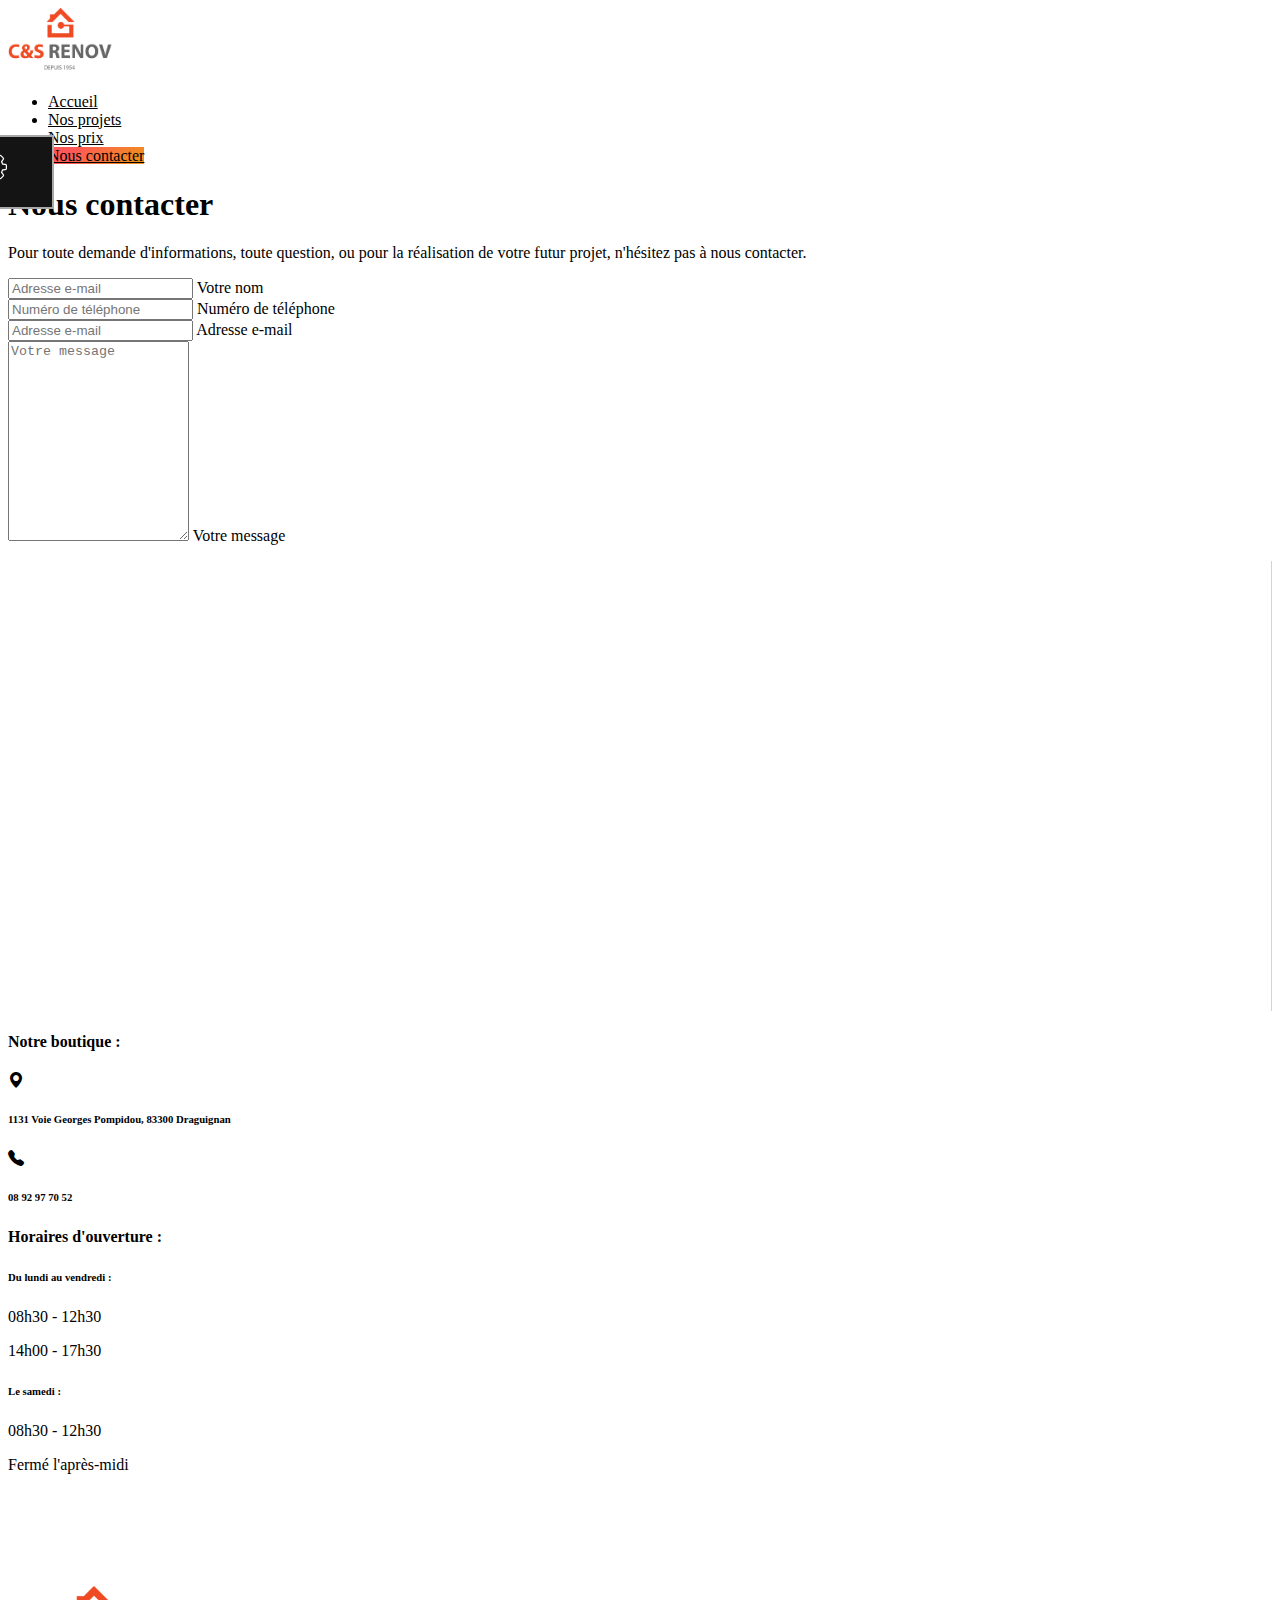
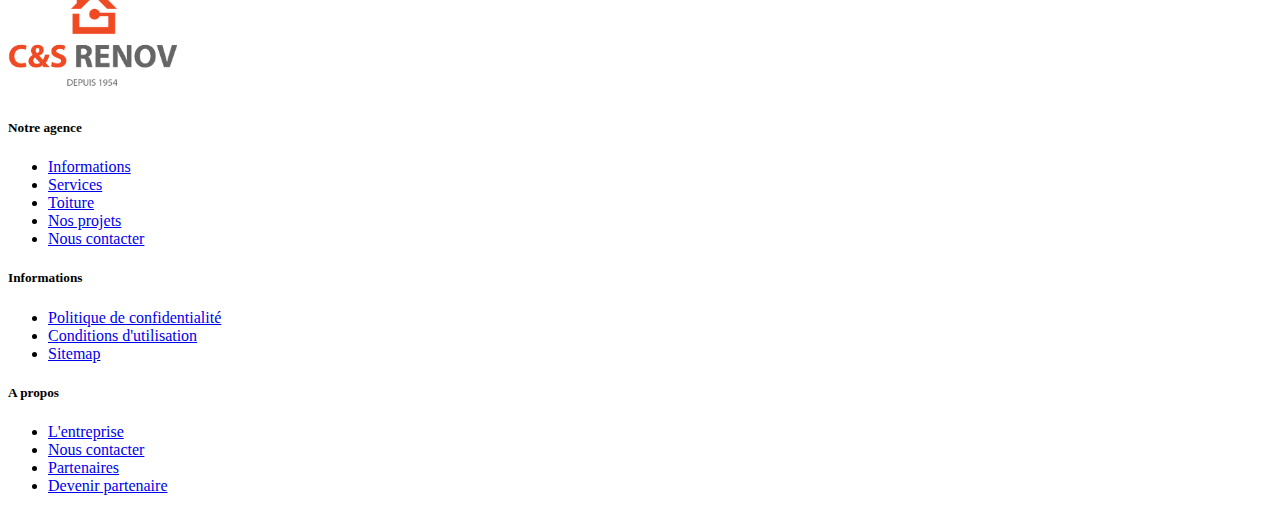
==== contact.html @ f95ad4ad "Updates" ====
<html lang="fr">
<head>
    <meta charset="UTF-8">
    <meta http-equiv="X-UA-Compatible" content="IE=edge">
    <meta name="viewport" content="width=device-width, initial-scale=1.0">
    <title>C&S Renov - Nous contacter</title>
    <link href="https://cdn.jsdelivr.net/npm/bootstrap@5.0.1/dist/css/bootstrap.min.css" rel="stylesheet" integrity="sha384-+0n0xVW2eSR5OomGNYDnhzAbDsOXxcvSN1TPprVMTNDbiYZCxYbOOl7+AMvyTG2x" crossorigin="anonymous">
    <link rel="stylesheet" href="https://cdn.jsdelivr.net/npm/bootstrap-icons@1.5.0/font/bootstrap-icons.css">
    <link rel="stylesheet" href="css/style.css">
</head>
<body>
    <div class="bouton"><a href="#" class="btn btn-primary boutontoggle">Marges</a><img src="images/settings.svg"/></div>
    <div class="container">
        <header class="d-flex flex-wrap justify-content-center py-3 mb-4 border-bottom">
            <a href="index.html" class="d-flex align-items-center mb-3 mb-md-0 me-md-auto text-dark text-decoration-none">
                <img src="images/logo.png" width="110px" alt="Logo du site">
            </a>
            <ul class="nav nav-pills py-3">
                <li class="nav-item"><a href="index.html" class="nav-link">Accueil</a></li>
                <li class="nav-item"><a href="projets.html" class="nav-link">Nos projets</a></li>
                <li class="nav-item"><a href="prices.html" class="nav-link">Nos prix</a></li>
                <li class="nav-item"><a href="contact.html" class="nav-link active" aria-current="page">Nous contacter</a></li>
            </ul>
        </header>
    </div>
    <div class="container">
        <div class="position-relative overflow-hidden text-center">
            <div class="col-md-8 p-lg-5 mx-auto my-5 tophead">
                <h1 class="display-4 fw-normal">Nous contacter</h1>
                <p class="lead fw-normal">Pour toute demande d'informations, toute question, ou pour la réalisation de votre futur projet, n'hésitez pas à nous contacter.</p>
            </div>
        </div>
        <form>
            <div class="row mb-5">
                <div class="col-12 col-lg-8 mx-auto">
                    <div class="row">
                        <div class="col-md">
                            <div class="form-floating mb-3">
                                <input type="email" class="form-control" id="email" placeholder="Adresse e-mail">
                                <label for="email">Votre nom</label>
                            </div>
                        </div>
                        <div class="col-md">
                            <div class="form-floating">
                                <input type="tel" class="form-control" id="tel" placeholder="Numéro de téléphone">
                                <label for="tel">Numéro de téléphone</label>
                            </div>
                        </div>
                    </div>
                    <div class="row">
                        <div class="col-md">
                            <div class="form-floating mb-3">
                                <input type="email" class="form-control" id="email" placeholder="Adresse e-mail">
                                <label for="email">Adresse e-mail</label>
                            </div>
                        </div>
                    </div>
                    <div class="row">
                        <div class="col-md">
                            <div class="form-floating mb-3">
                                <textarea class="form-control" id="message" placeholder="Votre message" style="height:200px;"></textarea>
                                <label for="message">Votre message</label>
                            </div>
                        </div>
                    </div>
                </div>
            </div>
        </form>
        <div class="row mx-auto pt-5">
            <div class="col-12 col-md pe-5 bmap">
                <div class="ratio ratio-16x9">
                <iframe src="https://www.google.com/maps/embed?pb=!1m18!1m12!1m3!1d2892.9329424189973!2d6.451636715726937!3d43.52459106875505!2m3!1f0!2f0!3f0!3m2!1i1024!2i768!4f13.1!3m3!1m2!1s0x12ceac7cf1d9060b%3A0x53c496b50f3fdd2f!2s1131%20Voie%20Georges%20Pompidou%2C%2083300%20Draguignan!5e0!3m2!1sfr!2sfr!4v1621431818546!5m2!1sfr!2sfr" width="800" height="450" style="border:0;" allowfullscreen="" loading="lazy"></iframe>
                </div>
            </div>
            <div class="col-12 col-md ps-5">
                <div class="row">
                    <div class="col d-flex flex-row mb-4">
                    <h4>Notre boutique :</h4>
                    </div>
                </div>
                <div class="row">
                    <div class="col d-flex flex-row">
                    <i class="bi bi-geo-alt-fill me-2" style="margin-top:2px;"></i><h6>1131 Voie Georges Pompidou, 83300 Draguignan</h6>
                    </div>
                </div>
                <div class="row">
                    <div class="col d-flex flex-row mt-3">
                    <i class="bi bi-telephone-fill me-2" style="margin-top:2px;"></i><h6>08 92 97 70 52</h6>
                    </div>
                </div>
                <div class="row">
                    <div class="col d-flex flex-row mb-4 mt-5">
                    <h4>Horaires d'ouverture :</h4>
                    </div>
                </div>
                <div class="row">
                    <div class="col">
                        <h6 class="mb-3">Du lundi au vendredi :</h6>
                        <p class="mb-0">08h30 - 12h30</p>
                        <p>14h00 - 17h30</p>
                    </div>
                    <div class="col">
                        <h6 class="mb-3">Le samedi :</h6>
                        <p class="mb-0">08h30 - 12h30</p>
                        <p>Fermé l'après-midi</p>
                    </div>
                </div>
            </div>
        </div>
    </div>
    <footer class="pt-4 my-md-5 pt-md-5 border-top mx-auto tmdc" style="margin-top:7rem!important;">
        <div class="row">
          <div class="col col-md-6 col-lg-3">
            <img class="mb-2" src="images/logo.png" alt="" width="180">
          </div>
          <div class="col-12 col-md-6 col-lg-3">
            <h5 id='mt-mb'>Notre agence</h5>
            <ul class="list-unstyled text-small">
              <li class="mb-1"><a class="link-secondary text-decoration-none" href="#">Informations</a></li>
              <li class="mb-1"><a class="link-secondary text-decoration-none" href="prices.html">Services</a></li>
              <li class="mb-1"><a class="link-secondary text-decoration-none" href="#">Toiture</a></li>
              <li class="mb-1"><a class="link-secondary text-decoration-none" href="projets.html">Nos projets</a></li>
              <li class="mb-1"><a class="link-secondary text-decoration-none" href="contact.html">Nous contacter</a></li>
            </ul>
          </div>
          <div class="col-12 col-md-6 col-lg-3 dc">
            <h5>Informations</h5>
            <ul class="list-unstyled text-small">
              <li class="mb-1"><a class="link-secondary text-decoration-none" href="mentions-legales.html">Politique de confidentialité</a></li>
              <li class="mb-1"><a class="link-secondary text-decoration-none" href="mentions-legales.html">Conditions d'utilisation</a></li>
              <li class="mb-1"><a class="link-secondary text-decoration-none" href="#">Sitemap</a></li>
            </ul>
          </div>
          <div class="col-12 col-md-6 col-lg-3 dc">
            <h5>A propos</h5>
            <ul class="list-unstyled text-small">
              <li class="mb-1"><a class="link-secondary text-decoration-none" href="#">L'entreprise</a></li>
              <li class="mb-1"><a class="link-secondary text-decoration-none" href="#">Nous contacter</a></li>
              <li class="mb-1"><a class="link-secondary text-decoration-none" href="#">Partenaires</a></li>
              <li class="mb-1"><a class="link-secondary text-decoration-none" href="#">Devenir partenaire</a></li>
            </ul>
          </div>
        </div>
      </footer>
    <script src="https://code.jquery.com/jquery-3.6.0.min.js" integrity="sha256-/xUj+3OJU5yExlq6GSYGSHk7tPXikynS7ogEvDej/m4=" crossorigin="anonymous"></script>
    <script src="https://cdn.jsdelivr.net/npm/bootstrap@5.0.1/dist/js/bootstrap.bundle.min.js" integrity="sha384-gtEjrD/SeCtmISkJkNUaaKMoLD0//ElJ19smozuHV6z3Iehds+3Ulb9Bn9Plx0x4" crossorigin="anonymous"></script>
    <script>
        var state = false;
        $(document).ready(function(){
            $('.bouton').click(function(){
                state = !state
                if (state) {
                        $(this).animate({"margin-left": "+=100"}, 1000, function() {
                            console.log("av : "+state);
                            state = true
                            console.log("ap : "+state);
                        });
                } else {
                        $(this).animate({"margin-left": "-=100"}, 1000, function() {
                            console.log("av : "+state);
                            state = false
                            console.log("ap : "+state);
                        });
                }
            });
            $(".boutontoggle").click(function(){
                $('div').each(function() {
                    $(this).find('*').toggleClass('borderrr');
                });
            });
        });

        $(window).on('load', function() {
            $('#newsletter').modal('show');
        });
    </script>
</body>
</html>
---- css/style.css ----
html {
    scroll-behavior: smooth;
}

.nav-link.active, .prj {
    background-color: #ee9617;
    background-image: linear-gradient(315deg, #ee9617 0%, #fe5858 74%);
}

.prj {
    color:white
}

.btncta .btn {
    transition: all ease-in-out 0.4s;
}

.btncta .btn:hover {
    transition: all ease-in-out 0.4s;
    transform:scale(1.05)
}

.nav-link {
    color:black;
    transition: all ease-in-out 0.4s;
}

.nav-link:hover {
    transition: all ease-in-out 0.4s;
    color:#ca421f;
    transform:scale(1.1);
}

.header {
    background-image: url('/img/construction.jpg');
    background-repeat: no-repeat;
    background-size: cover;
}

.tophead h1,.tophead p {
    text-shadow: rgb(255, 255, 255) 1px 0 10px;
}

.tophead .btn {
    background-color: #292828;
    color:#cecece;
    transition:all ease-in-out 0.5s;
}


.tophead .btn:hover {
    transform:scale(1.1);
    transition:all ease-in-out 0.5s;
}

.presentation h2 {
    font-weight: 400;
    margin-top: 5rem;
    font-size: 50px;
    line-height: 1;
    letter-spacing: -.05rem;
}


.presentation p {
    font-size: 1.25rem;
    font-weight: 300;
    margin-top: 0;
    margin-bottom: 1rem;

}

.galerie img {
    transition:all ease-in-out 0.5s;
}
.galerie img:hover {
    transition:all ease-in-out 0.5s;
    transform: scale(1.1);
    cursor:pointer;
}

.bmap {
    border-right:1px solid lightgrey;
}

.text-custom, .options p i {
    color: #f6576e !important;
}

.options p i {
    background-color: rgba(246, 87, 110, 0.1);
}


.ctntarif, .ctntarifl, .ctntarifr {
    padding: 40px 50px;
}


.prix h1 span {
    font-size: 16px;
    color: #000;
}

.options p i {
    height: 20px;
    width: 20px;
    display: inline-block;
    text-align: center;
    line-height: 20px;
    font-size: 20px;
    border-radius: 50%;
    margin-right: 20px;
}

.bouton {
    width: 150px;
    height: 70px;
    position:fixed;
    z-index:99;
    background-color:#141414;
    left:0;
    top:15%;
    margin-left:-100px;
    border:2px #a8a8a8 solid;
}

.boutontoggle {
    margin-left:17px;
    margin-top:12px;
}

.bouton img {
    width:30px;
    margin-top:15px;
    margin-left:10px;
    animation: rotating 5s linear infinite;
}

@keyframes rotating {
    from{
        -webkit-transform: rotate(0deg);
    }
    to{
        -webkit-transform: rotate(360deg);
    }
}

.borderrr {
    border:1px solid blue;
}

footer {
    width: 75%;
}

.footer {
    background-color:#141414;
    margin-top:50px;
    margin-bottom: 0;
    height:100px;
}

.footer li {
    color:#d7e1ec;
}




@media (max-width:991px) {
    .dc {
        margin-top:50px;
    }
}


@media (max-width:768px) {
    .dc {
        margin-top:50px;
    }

    .tmdc {
        text-align:center;
    }

    #mt-mb {
        margin-top:50px;
    }
    .bmap {
        border-right:0px;
        margin-bottom:50px;
    }
}

.list-unstyled li {
    transition: all ease-in-out 0.3s;
}

.list-unstyled li:hover {
    transform:translateX(10px);
    transition: all ease-in-out 0.3s;
}
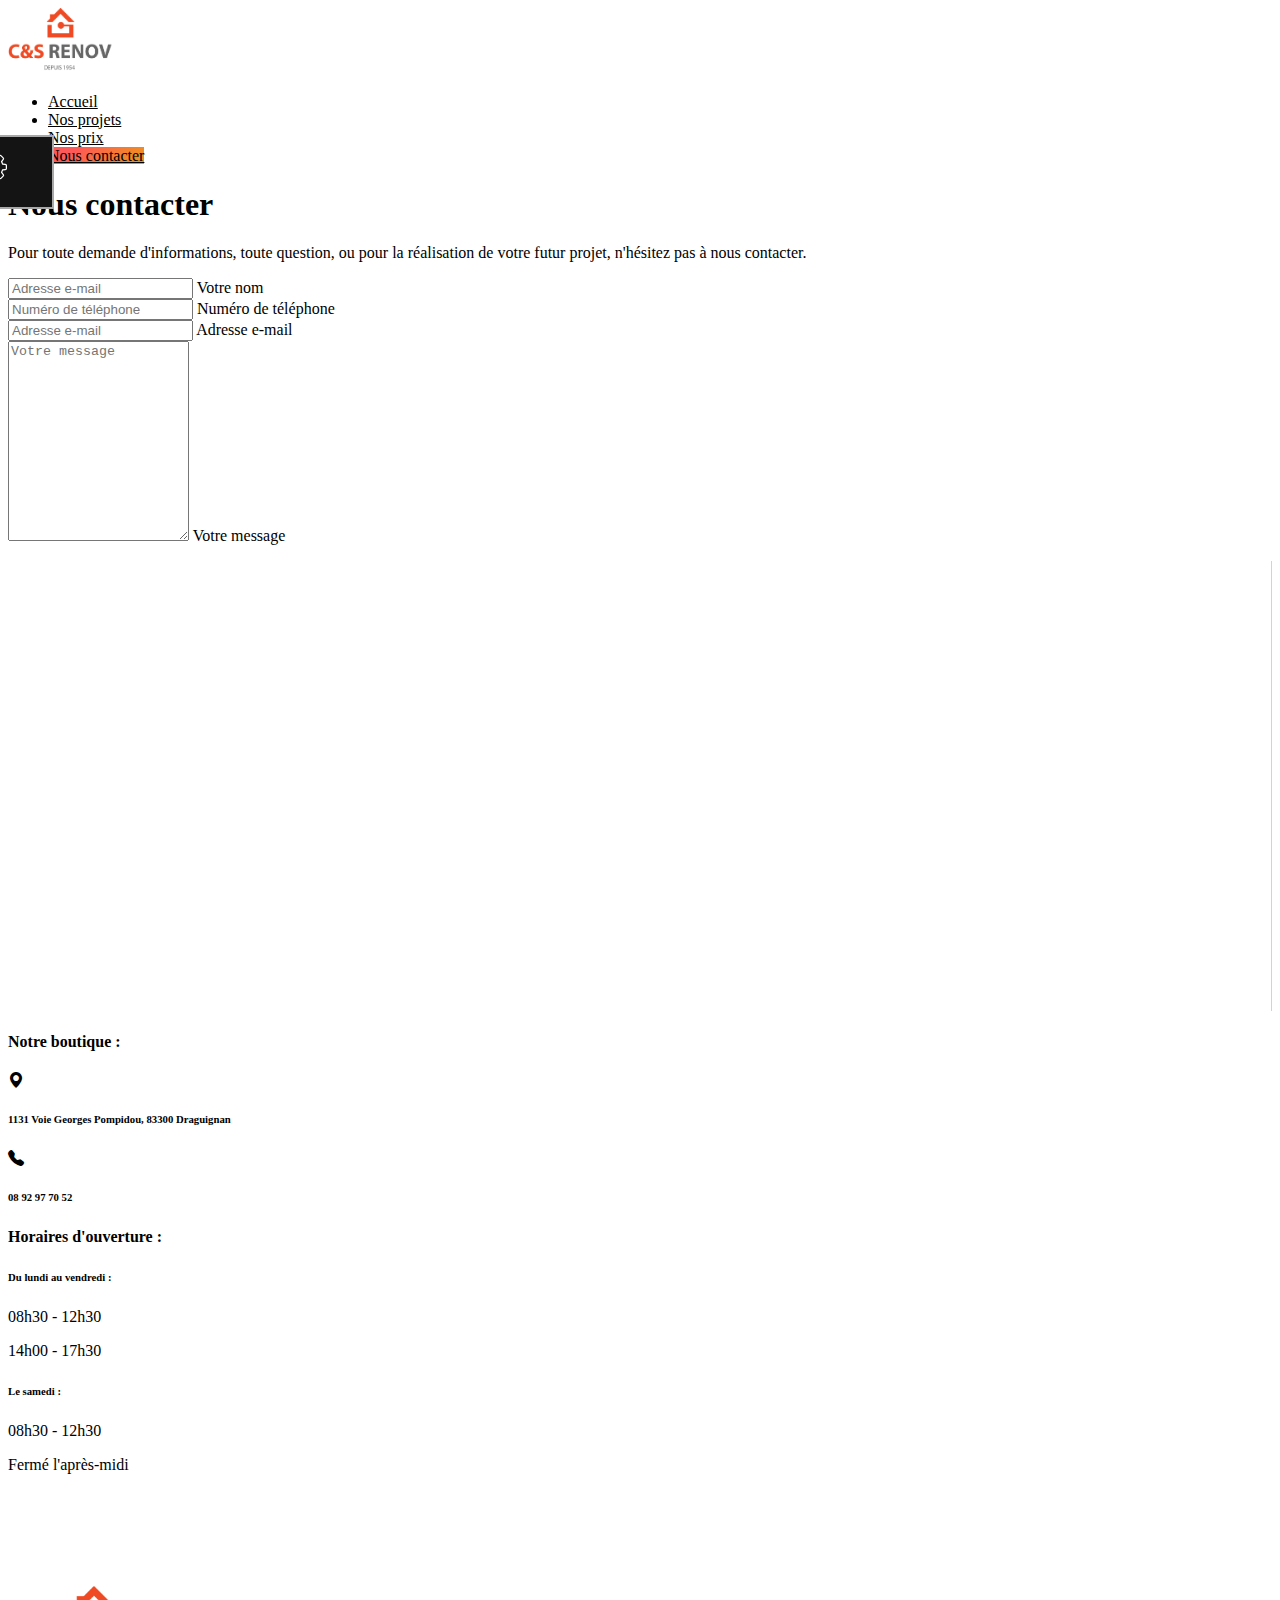
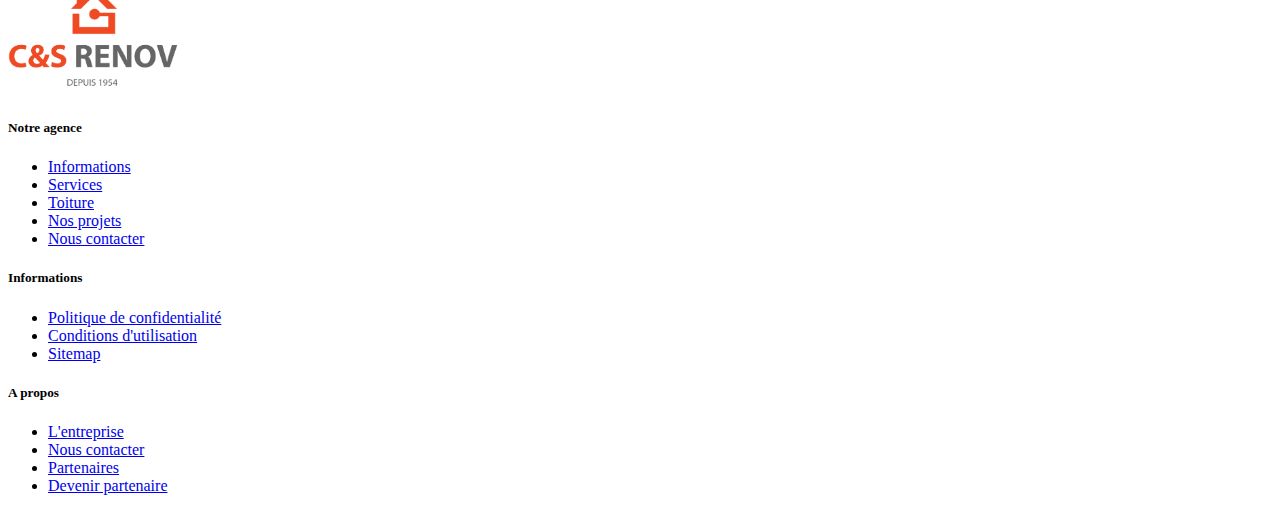
==== commit 19d4b963: "SEO >> Meta Tags + Canonical" ====
--- a/contact.html
+++ b/contact.html
@@ -3,10 +3,30 @@
     <meta charset="UTF-8">
     <meta http-equiv="X-UA-Compatible" content="IE=edge">
     <meta name="viewport" content="width=device-width, initial-scale=1.0">
-    <title>C&S Renov - Nous contacter</title>
+    <title>C&S Renov - Entreprise familiale de maçonnerie sur Draguignan</title>
+    <meta name="title" content="C&S Renov - Entreprise familiale de maçonnerie sur Draguignan">
+    <meta name="description" content="C&S Renov, entreprise familiale depuis 1954 vous propose ses services : rénovation, ravalement de façade, construction, menuiserie, isolation, et bien d'autres.">
+    <meta property="og:type" content="website">
+    <meta property="og:url" content="https://cs-renov.fr/">
+    <meta property="og:title" content="C&S Renov - Entreprise familiale de maçonnerie sur Draguignan">
+    <meta property="og:description" content="C&S Renov, entreprise familiale depuis 1954 vous propose ses services : rénovation, ravalement de façade, construction, menuiserie, isolation, et bien d'autres.">
+    <meta property="og:image" content="images/seo.jpg">
+    <meta property="twitter:card" content="summary_large_image">
+    <meta property="twitter:url" content="https://cs-renov.fr/">
+    <meta property="twitter:title" content="C&S Renov - Entreprise familiale de maçonnerie sur Draguignan">
+    <meta property="twitter:description" content="C&S Renov, entreprise familiale depuis 1954 vous propose ses services : rénovation, ravalement de façade, construction, menuiserie, isolation, et bien d'autres.">
+    <meta property="twitter:image" content="images/seo.jpg">
+    <link rel="canonical" href="https://cs-renov.fr/">
     <link href="https://cdn.jsdelivr.net/npm/bootstrap@5.0.1/dist/css/bootstrap.min.css" rel="stylesheet" integrity="sha384-+0n0xVW2eSR5OomGNYDnhzAbDsOXxcvSN1TPprVMTNDbiYZCxYbOOl7+AMvyTG2x" crossorigin="anonymous">
     <link rel="stylesheet" href="https://cdn.jsdelivr.net/npm/bootstrap-icons@1.5.0/font/bootstrap-icons.css">
-    <link rel="stylesheet" href="css/style.css">
+    <link rel="stylesheet" href="css/style.min.css">
+    <link rel="apple-touch-icon" sizes="180x180" href="/apple-touch-icon.png">
+    <link rel="icon" type="image/png" sizes="32x32" href="/favicon-32x32.png">
+    <link rel="icon" type="image/png" sizes="16x16" href="/favicon-16x16.png">
+    <link rel="manifest" href="/site.webmanifest">
+    <link rel="mask-icon" href="/safari-pinned-tab.svg" color="#5bbad5">
+    <meta name="msapplication-TileColor" content="#da532c">
+    <meta name="theme-color" content="#ffffff">
 </head>
 <body>
     <div class="bouton"><a href="#" class="btn btn-primary boutontoggle">Marges</a><img src="images/settings.svg"/></div>
@@ -111,7 +131,7 @@
     <footer class="pt-4 my-md-5 pt-md-5 border-top mx-auto tmdc" style="margin-top:7rem!important;">
         <div class="row">
           <div class="col col-md-6 col-lg-3">
-            <img class="mb-2" src="images/logo.png" alt="" width="180">
+            <img class="mb-2" src="images/logo.png" alt="Logo du site pour le footer" width="180">
           </div>
           <div class="col-12 col-md-6 col-lg-3">
             <h5 id='mt-mb'>Notre agence</h5>
--- a/css/style.min.css
+++ b/css/style.min.css
@@ -0,0 +1 @@
+html{scroll-behavior:smooth}.nav-link.active,.prj{background-color:#ee9617;background-image:linear-gradient(315deg,#ee9617 0,#fe5858 74%)}.prj{color:#fff}.btncta .btn{transition:all ease-in-out .4s}.btncta .btn:hover{transition:all ease-in-out .4s;transform:scale(1.05)}.nav-link{color:#000;transition:all ease-in-out .4s}.nav-link:hover{transition:all ease-in-out .4s;color:#ca421f;transform:scale(1.1)}.header{background-image:url(/images/construction.webp);background-repeat:no-repeat;background-size:cover}.tophead h1,.tophead p{text-shadow:#fff 1px 0 10px}.tophead .btn{background-color:#292828;color:#cecece;transition:all ease-in-out .5s}.tophead .btn:hover{transform:scale(1.1);transition:all ease-in-out .5s}.presentation h2{font-weight:400;margin-top:5rem;font-size:50px;line-height:1;letter-spacing:-.05rem}.presentation p{font-size:1.25rem;font-weight:300;margin-top:0;margin-bottom:1rem}.galerie img{transition:all ease-in-out .5s}.galerie img:hover{transition:all ease-in-out .5s;transform:scale(1.1);cursor:pointer}.bmap{border-right:1px solid #d3d3d3}.options p i,.text-custom{color:#f6576e!important}.options p i{background-color:rgba(246,87,110,.1)}.ctntarif,.ctntarifl,.ctntarifr{padding:40px 50px}.prix h1 span{font-size:16px;color:#000}.options p i{height:20px;width:20px;display:inline-block;text-align:center;line-height:20px;font-size:20px;border-radius:50%;margin-right:20px}.bouton{width:150px;height:70px;position:fixed;z-index:99;background-color:#141414;left:0;top:15%;margin-left:-100px;border:2px #a8a8a8 solid}.boutontoggle{margin-left:17px;margin-top:12px}.bouton img{width:30px;margin-top:15px;margin-left:10px;animation:rotating 5s linear infinite}@keyframes rotating{from{-webkit-transform:rotate(0)}to{-webkit-transform:rotate(360deg)}}.borderrr{border:1px solid #00f}footer{width:75%}.footer{background-color:#141414;margin-top:50px;margin-bottom:0;height:100px}.footer li{color:#d7e1ec}@media (max-width:991px){.dc{margin-top:50px}}@media (max-width:768px){.dc{margin-top:50px}.tmdc{text-align:center}#mt-mb{margin-top:50px}.bmap{border-right:0;margin-bottom:50px}}.list-unstyled li{transition:all ease-in-out .3s}.list-unstyled li:hover{transform:translateX(10px);transition:all ease-in-out .3s}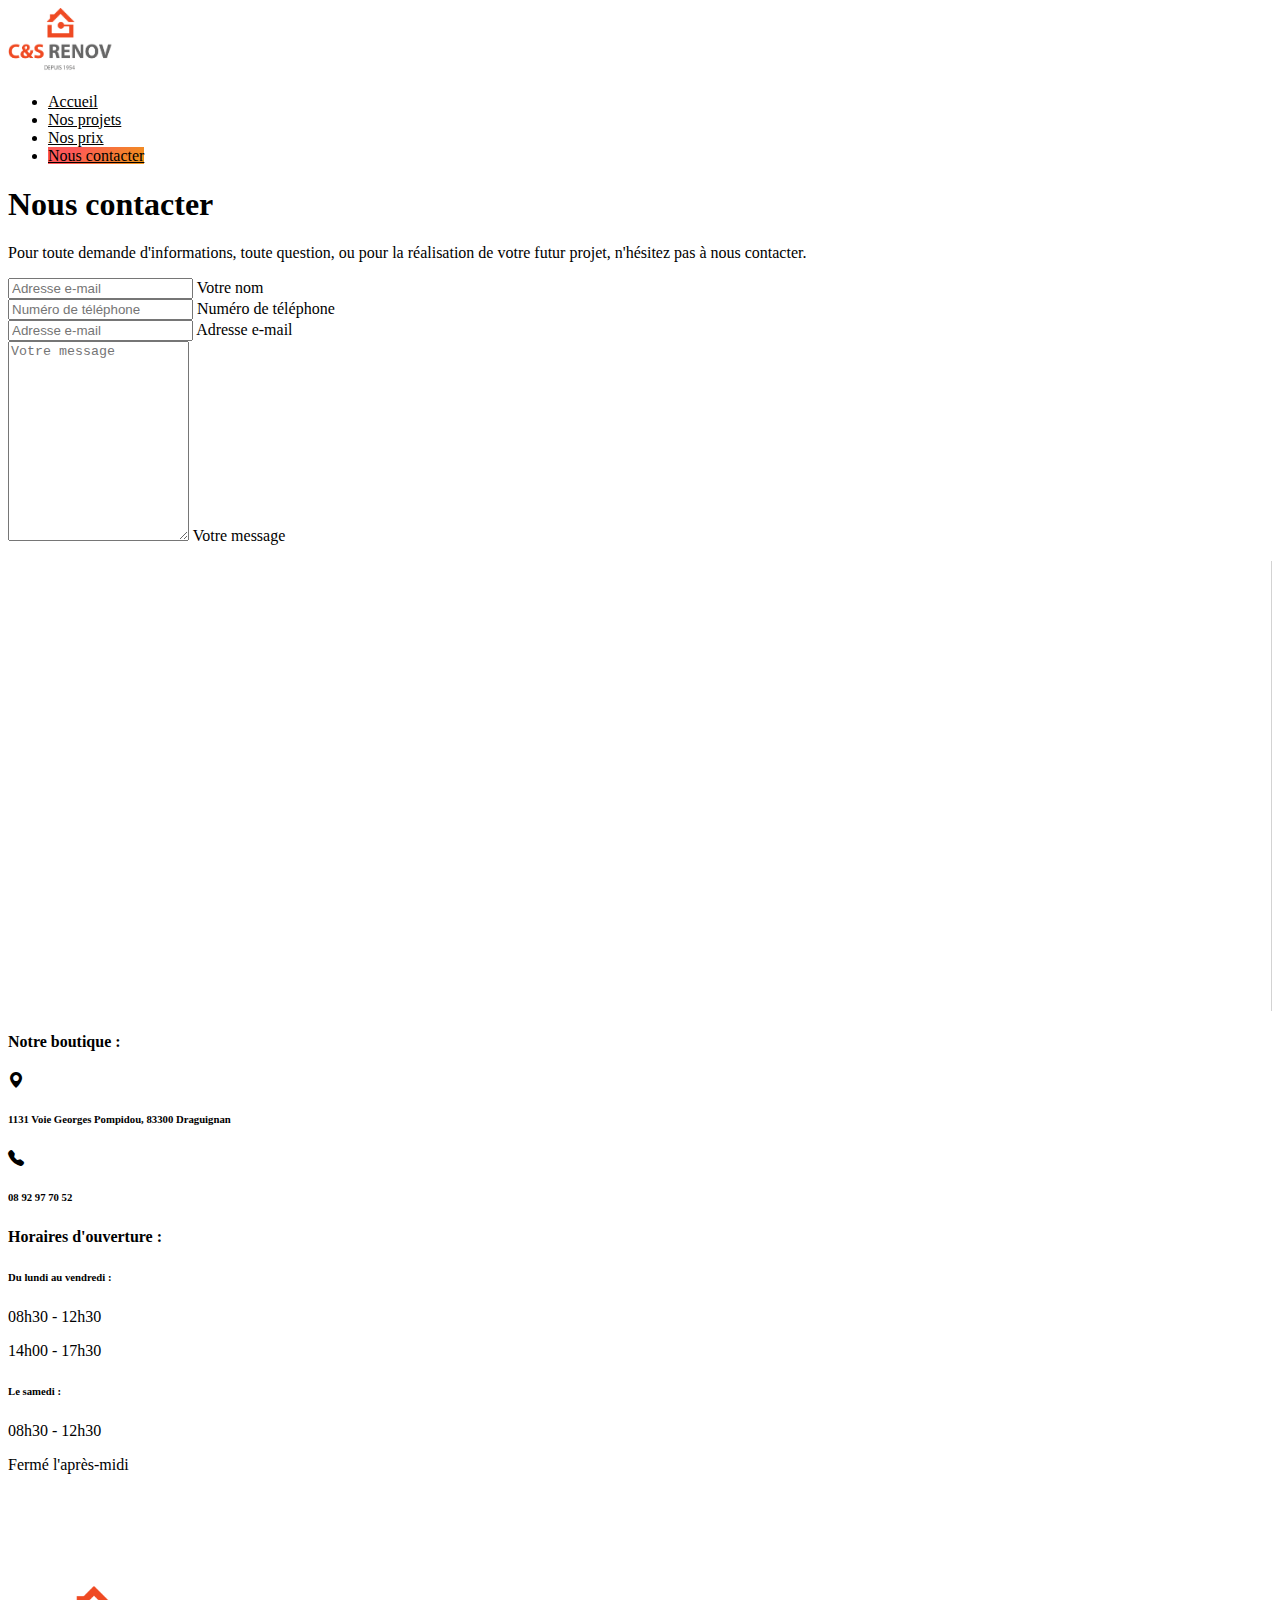
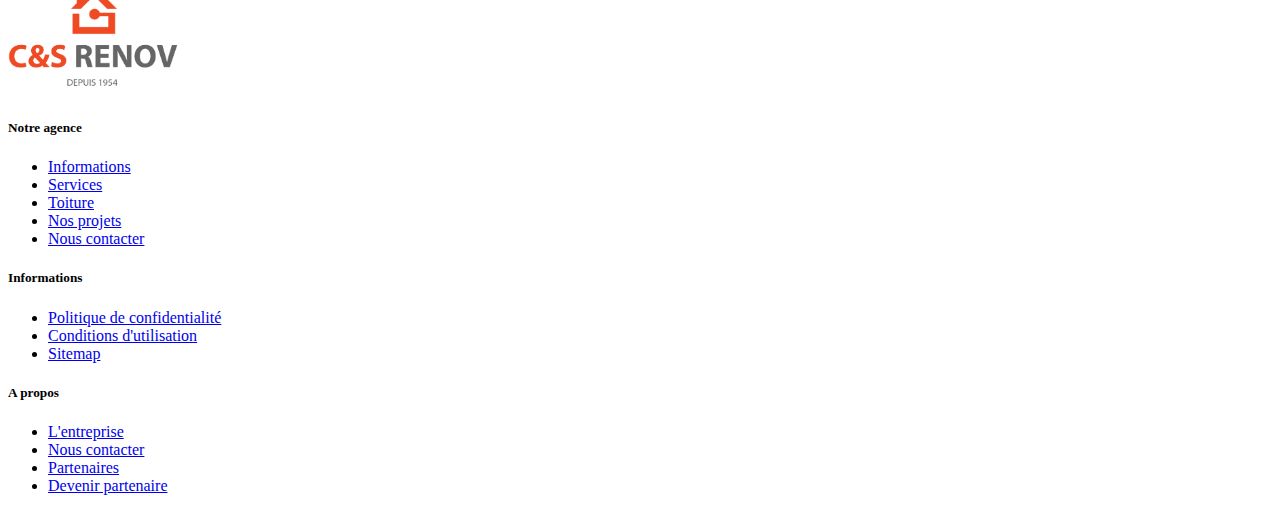
==== commit c956f514: "Update" ====
--- a/contact.html
+++ b/contact.html
@@ -29,7 +29,6 @@
     <meta name="theme-color" content="#ffffff">
 </head>
 <body>
-    <div class="bouton"><a href="#" class="btn btn-primary boutontoggle">Marges</a><img src="images/settings.svg"/></div>
     <div class="container">
         <header class="d-flex flex-wrap justify-content-center py-3 mb-4 border-bottom">
             <a href="index.html" class="d-flex align-items-center mb-3 mb-md-0 me-md-auto text-dark text-decoration-none">
--- a/css/style.min.css
+++ b/css/style.min.css
@@ -1 +1 @@
-html{scroll-behavior:smooth}.nav-link.active,.prj{background-color:#ee9617;background-image:linear-gradient(315deg,#ee9617 0,#fe5858 74%)}.prj{color:#fff}.btncta .btn{transition:all ease-in-out .4s}.btncta .btn:hover{transition:all ease-in-out .4s;transform:scale(1.05)}.nav-link{color:#000;transition:all ease-in-out .4s}.nav-link:hover{transition:all ease-in-out .4s;color:#ca421f;transform:scale(1.1)}.header{background-image:url(/images/construction.webp);background-repeat:no-repeat;background-size:cover}.tophead h1,.tophead p{text-shadow:#fff 1px 0 10px}.tophead .btn{background-color:#292828;color:#cecece;transition:all ease-in-out .5s}.tophead .btn:hover{transform:scale(1.1);transition:all ease-in-out .5s}.presentation h2{font-weight:400;margin-top:5rem;font-size:50px;line-height:1;letter-spacing:-.05rem}.presentation p{font-size:1.25rem;font-weight:300;margin-top:0;margin-bottom:1rem}.galerie img{transition:all ease-in-out .5s}.galerie img:hover{transition:all ease-in-out .5s;transform:scale(1.1);cursor:pointer}.bmap{border-right:1px solid #d3d3d3}.options p i,.text-custom{color:#f6576e!important}.options p i{background-color:rgba(246,87,110,.1)}.ctntarif,.ctntarifl,.ctntarifr{padding:40px 50px}.prix h1 span{font-size:16px;color:#000}.options p i{height:20px;width:20px;display:inline-block;text-align:center;line-height:20px;font-size:20px;border-radius:50%;margin-right:20px}.bouton{width:150px;height:70px;position:fixed;z-index:99;background-color:#141414;left:0;top:15%;margin-left:-100px;border:2px #a8a8a8 solid}.boutontoggle{margin-left:17px;margin-top:12px}.bouton img{width:30px;margin-top:15px;margin-left:10px;animation:rotating 5s linear infinite}@keyframes rotating{from{-webkit-transform:rotate(0)}to{-webkit-transform:rotate(360deg)}}.borderrr{border:1px solid #00f}footer{width:75%}.footer{background-color:#141414;margin-top:50px;margin-bottom:0;height:100px}.footer li{color:#d7e1ec}@media (max-width:991px){.dc{margin-top:50px}}@media (max-width:768px){.dc{margin-top:50px}.tmdc{text-align:center}#mt-mb{margin-top:50px}.bmap{border-right:0;margin-bottom:50px}}.list-unstyled li{transition:all ease-in-out .3s}.list-unstyled li:hover{transform:translateX(10px);transition:all ease-in-out .3s}+html{scroll-behavior:smooth}.nav-link.active,.prj{background-color:#ee9617;background-image:linear-gradient(315deg,#ee9617 0,#fe5858 74%)}.prj{color:#fff}.btncta .btn{transition:all ease-in-out .4s}.btncta .btn:hover{transition:all ease-in-out .4s;transform:scale(1.05)}.nav-link{color:#000;transition:all ease-in-out .4s}.nav-link:hover{transition:all ease-in-out .4s;color:#ca421f;transform:scale(1.1)}.header{background-image:url(images/construction.webp);background-repeat:no-repeat;background-size:cover}.tophead h1,.tophead p{text-shadow:#fff 1px 0 10px}.tophead .btn{background-color:#292828;color:#cecece;transition:all ease-in-out .5s}.tophead .btn:hover{transform:scale(1.1);transition:all ease-in-out .5s}.presentation h2{font-weight:400;margin-top:5rem;font-size:50px;line-height:1;letter-spacing:-.05rem}.presentation p{font-size:1.25rem;font-weight:300;margin-top:0;margin-bottom:1rem}.galerie img{transition:all ease-in-out .5s}.galerie img:hover{transition:all ease-in-out .5s;transform:scale(1.1);cursor:pointer}.bmap{border-right:1px solid #d3d3d3}.options p i,.text-custom{color:#f6576e!important}.options p i{background-color:rgba(246,87,110,.1)}.ctntarif,.ctntarifl,.ctntarifr{padding:40px 50px}.prix h1 span{font-size:16px;color:#000}.options p i{height:20px;width:20px;display:inline-block;text-align:center;line-height:20px;font-size:20px;border-radius:50%;margin-right:20px}footer{width:75%}.footer{background-color:#141414;margin-top:50px;margin-bottom:0;height:100px}.footer li{color:#d7e1ec}@media (max-width:991px){.dc{margin-top:50px}}@media (max-width:768px){.dc{margin-top:50px}.tmdc{text-align:center}#mt-mb{margin-top:50px}.bmap{border-right:0;margin-bottom:50px}}.list-unstyled li{transition:all ease-in-out .3s}.list-unstyled li:hover{transform:translateX(10px);transition:all ease-in-out .3s}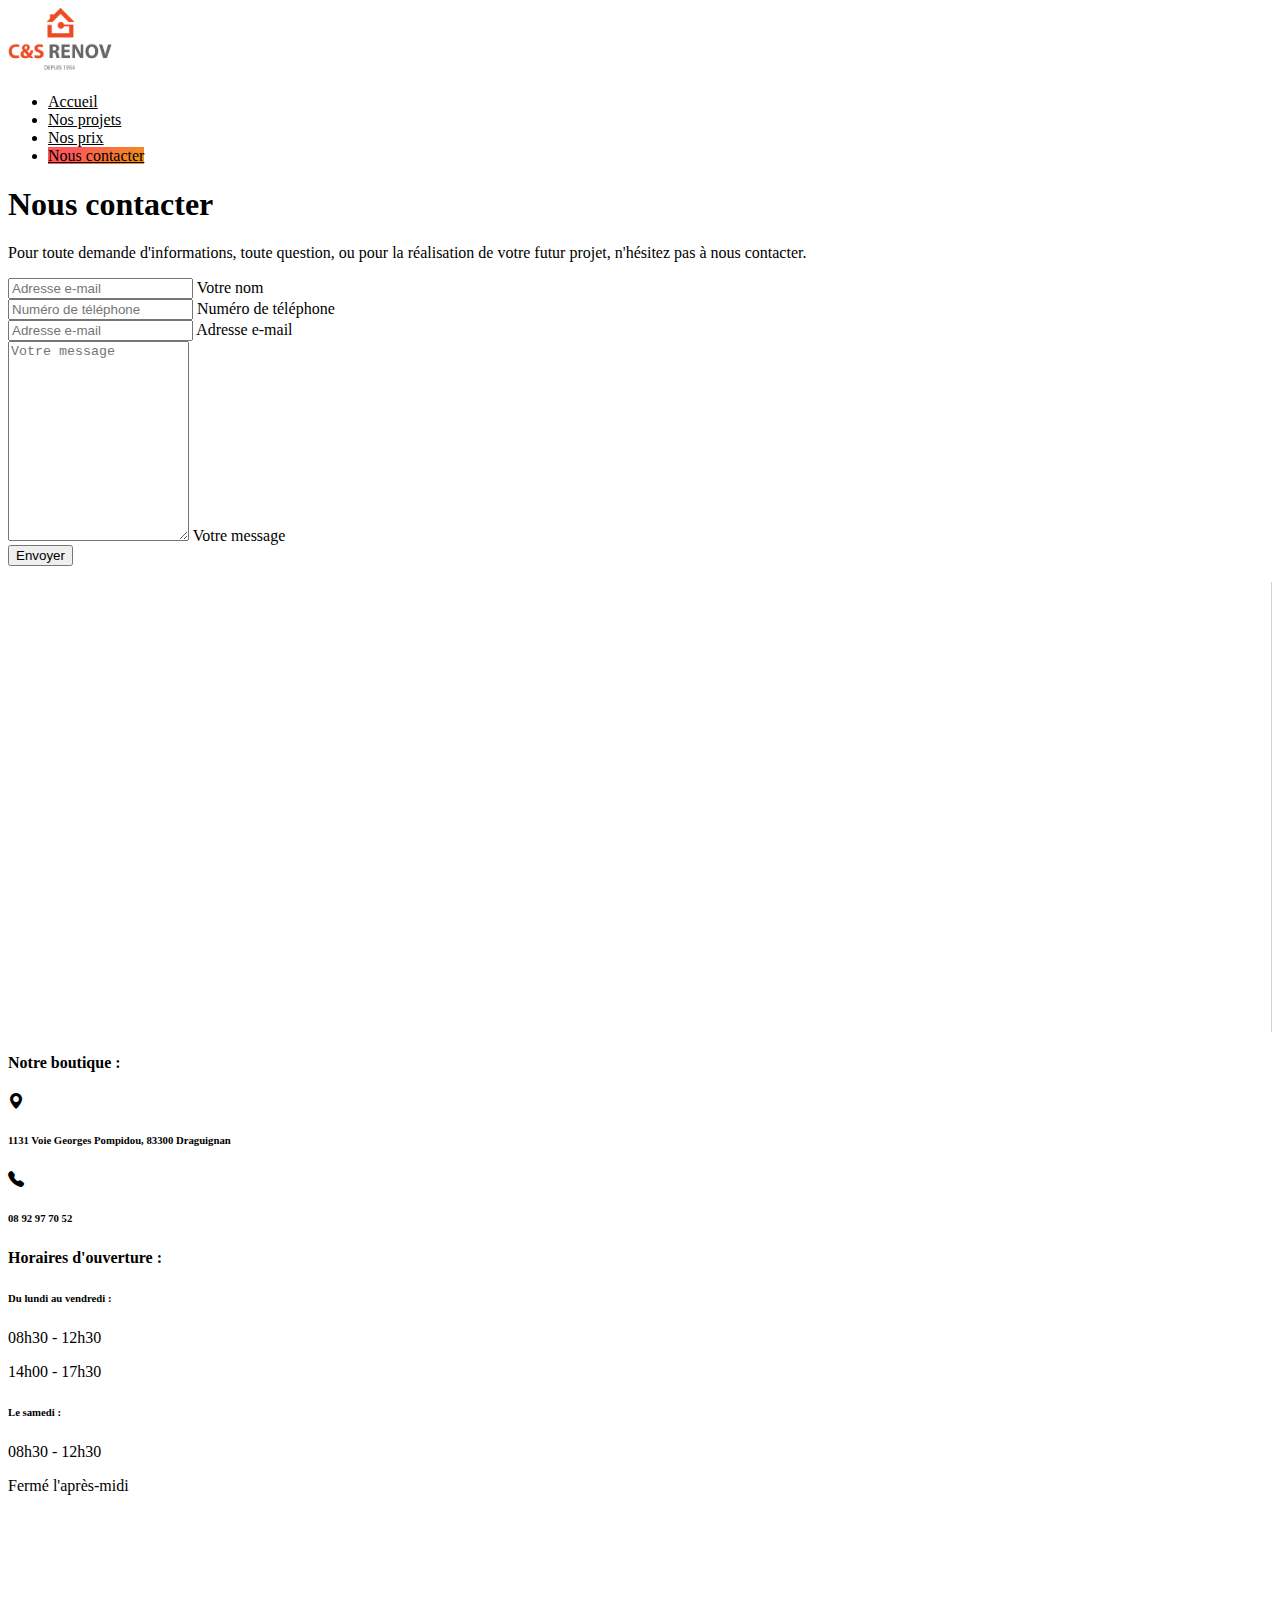
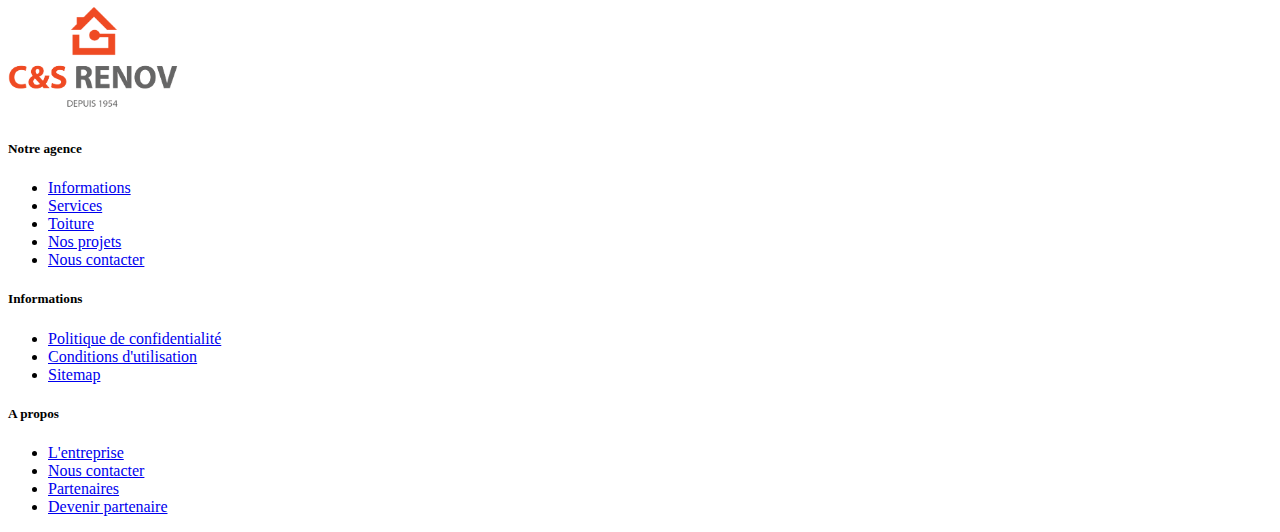
==== commit c6a3d4ff: "Update" ====
--- a/contact.html
+++ b/contact.html
@@ -60,7 +60,7 @@
                             </div>
                         </div>
                         <div class="col-md">
-                            <div class="form-floating">
+                            <div class="form-floating mb-3 mb-lg-0">
                                 <input type="tel" class="form-control" id="tel" placeholder="Numéro de téléphone">
                                 <label for="tel">Numéro de téléphone</label>
                             </div>
@@ -81,6 +81,9 @@
                                 <label for="message">Votre message</label>
                             </div>
                         </div>
+                    </div>
+                    <div class="col-md-12 text-center">
+                        <button type="button submit" class="btn btn-dark text-center w-100 p-3 mb-0 sendbtn">Envoyer</button>
                     </div>
                 </div>
             </div>
--- a/css/style.min.css
+++ b/css/style.min.css
@@ -1 +1 @@
-html{scroll-behavior:smooth}.nav-link.active,.prj{background-color:#ee9617;background-image:linear-gradient(315deg,#ee9617 0,#fe5858 74%)}.prj{color:#fff}.btncta .btn{transition:all ease-in-out .4s}.btncta .btn:hover{transition:all ease-in-out .4s;transform:scale(1.05)}.nav-link{color:#000;transition:all ease-in-out .4s}.nav-link:hover{transition:all ease-in-out .4s;color:#ca421f;transform:scale(1.1)}.header{background-image:url(images/construction.webp);background-repeat:no-repeat;background-size:cover}.tophead h1,.tophead p{text-shadow:#fff 1px 0 10px}.tophead .btn{background-color:#292828;color:#cecece;transition:all ease-in-out .5s}.tophead .btn:hover{transform:scale(1.1);transition:all ease-in-out .5s}.presentation h2{font-weight:400;margin-top:5rem;font-size:50px;line-height:1;letter-spacing:-.05rem}.presentation p{font-size:1.25rem;font-weight:300;margin-top:0;margin-bottom:1rem}.galerie img{transition:all ease-in-out .5s}.galerie img:hover{transition:all ease-in-out .5s;transform:scale(1.1);cursor:pointer}.bmap{border-right:1px solid #d3d3d3}.options p i,.text-custom{color:#f6576e!important}.options p i{background-color:rgba(246,87,110,.1)}.ctntarif,.ctntarifl,.ctntarifr{padding:40px 50px}.prix h1 span{font-size:16px;color:#000}.options p i{height:20px;width:20px;display:inline-block;text-align:center;line-height:20px;font-size:20px;border-radius:50%;margin-right:20px}footer{width:75%}.footer{background-color:#141414;margin-top:50px;margin-bottom:0;height:100px}.footer li{color:#d7e1ec}@media (max-width:991px){.dc{margin-top:50px}}@media (max-width:768px){.dc{margin-top:50px}.tmdc{text-align:center}#mt-mb{margin-top:50px}.bmap{border-right:0;margin-bottom:50px}}.list-unstyled li{transition:all ease-in-out .3s}.list-unstyled li:hover{transform:translateX(10px);transition:all ease-in-out .3s}+html{scroll-behavior:smooth}.nav-link.active,.prj{background-color:#ee9617;background-image:linear-gradient(315deg,#ee9617 0,#fe5858 74%)}.prj{color:#fff}.btncta .btn{transition:all ease-in-out .4s}.btncta .btn:hover{transition:all ease-in-out .4s;transform:scale(1.05)}.nav-link{color:#000;transition:all ease-in-out .4s}.nav-link:hover{transition:all ease-in-out .4s;color:#ca421f;transform:scale(1.1)}.header{background-repeat:no-repeat;background-size:cover}.tophead h1,.tophead p{text-shadow:#fff 1px 0 10px}.tophead .btn{background-color:#292828;color:#cecece;transition:all ease-in-out .5s}.tophead .btn:hover{transform:scale(1.1);transition:all ease-in-out .5s}.presentation h2{font-weight:400;margin-top:5rem;font-size:50px;line-height:1;letter-spacing:-.05rem}.presentation p{font-size:1.25rem;font-weight:300;margin-top:0;margin-bottom:1rem}.galerie img{transition:all ease-in-out .5s}.galerie img:hover{transition:all ease-in-out .5s;transform:scale(1.1);cursor:pointer}.bmap{border-right:1px solid #d3d3d3}.options p i,.text-custom{color:#f6576e!important}.options p i{background-color:rgba(246,87,110,.1)}.ctntarif,.ctntarifl,.ctntarifr{padding:40px 50px}.prix h1 span{font-size:16px;color:#000}.options p i{height:20px;width:20px;display:inline-block;text-align:center;line-height:20px;font-size:20px;border-radius:50%;margin-right:20px}footer{width:75%}.footer{background-color:#141414;margin-top:50px;margin-bottom:0;height:100px}.footer li{color:#d7e1ec}@media (max-width:991px){.dc{margin-top:50px}}@media (max-width:768px){.dc{margin-top:50px}.tmdc{text-align:center}#mt-mb{margin-top:50px}.bmap{border-right:0;margin-bottom:50px}.carousel-caption{position:initial;z-index:10;padding:3rem 2rem;color:rgba(78,77,77,.856);text-align:center;font-size:.7rem;font-style:italic;font-weight:700;line-height:1.5rem}.carousel-caption img{width:4rem;border-radius:4rem;margin-top:1rem}#image-caption{font-style:normal;font-size:.6rem;margin-top:.5rem}.carousel i{padding:.8rem}}.list-unstyled li{transition:all ease-in-out .3s}.list-unstyled li:hover{transform:translateX(10px);transition:all ease-in-out .3s}.feature-box-1{padding:32px;box-shadow:0 0 30px rgba(31,45,61,.125);margin:15px 0;position:relative;z-index:1;border-radius:10px;overflow:hidden;transition:ease all .35s;top:0}.feature-box-1 *{transition:ease all .35s}.feature-box-1 .icon{width:70px;height:70px;line-height:70px;background:#fc5356;color:#fff;text-align:center;border-radius:50%;margin-bottom:22px;font-size:27px}.feature-box-1 .icon i{position:absolute;margin:53px 0 0 54px;top:0;left:0}.feature-box-1 .icon2 i{margin:53px 0 0 55px}.feature-box-1 h5{color:#141414;font-weight:600}.feature-box-1 p{margin:0}.feature-box-1:after{content:"";position:absolute;top:0;bottom:0;left:auto;right:0;border-radius:10px;width:0;background-color:#ee9617;background-image:linear-gradient(315deg,#ee9617 0,#fe5858 74%);z-index:-1;transition:ease all .35s}.feature-box-1:hover{top:-5px}.feature-box-1:hover .icon{background:rgba(255,255,255,.8)}.feature-box-1:hover .icon i{color:#141414}.feature-box-1:hover h5{color:#fff}.feature-box-1:hover p{color:rgba(255,255,255,.8)}.feature-box-1:hover:after{width:100%;height:100%;border-radius:10px;left:0;right:auto}.section{padding:100px 0;position:relative}.section-title{padding-bottom:45px}.section-title h2{font-weight:700;color:#141414;font-size:45px;margin:0 0 15px;border-left:5px solid #fc5356;padding-left:15px}#commentaires{background:linear-gradient(112deg,#fff 50%,#faebd7 50%);max-width:900px;margin:auto}.carousel-caption{position:initial;z-index:10;padding:5rem 8rem;color:rgba(78,77,77,.856);text-align:center;font-size:1.2rem;font-style:italic;font-weight:700;line-height:2rem}.carousel-caption img{width:6rem;border-radius:5rem;margin-top:2rem}#image-caption{font-style:normal;font-size:1rem;margin-top:.5rem}.carousel i{background-color:#fc5356;padding:1.4rem}.carousel-control-prev{justify-content:flex-start}.carousel-control-next{justify-content:flex-end}.carousel-control-next,.carousel-control-prev{transition:none;opacity:unset}.modal-newsletter{color:#999;width:625px;max-width:625px;font-size:15px}.modal-newsletter .modal-content{padding:30px;border-radius:0;border:none}.modal-newsletter .modal-header{border-bottom:none;position:relative;border-radius:0}.modal-newsletter h4{color:#000;font-size:30px;margin:0;font-weight:700}.modal-newsletter .close{position:absolute;top:-15px;right:-15px;text-shadow:none;opacity:.3;font-size:24px;transition:all .5s}.modal-newsletter .close:hover{opacity:.8;transition:all .5s;cursor:pointer}.modal-newsletter .icon-box{color:#7265ea;display:inline-block;z-index:9;text-align:center;position:relative;margin-bottom:10px}.modal-newsletter .icon-box i{font-size:110px}.modal-newsletter .btn,.modal-newsletter .form-control{min-height:46px;border-radius:0}.modal-newsletter .form-control{box-shadow:none;border-color:#dbdbdb}.modal-newsletter .form-control:focus{border-color:#f95858;box-shadow:0 0 8px rgba(249,88,88,.4)}.modal-newsletter .btn{color:#fff;background:#f95858;text-decoration:none;transition:all .4s;line-height:normal;padding:6px 20px;min-width:150px;margin-left:6px!important;border:none}.modal-newsletter .btn:focus,.modal-newsletter .btn:hover{box-shadow:0 0 8px rgba(249,88,88,.4);background:#f72222;outline:0}.modal-newsletter .input-group{margin-top:30px}